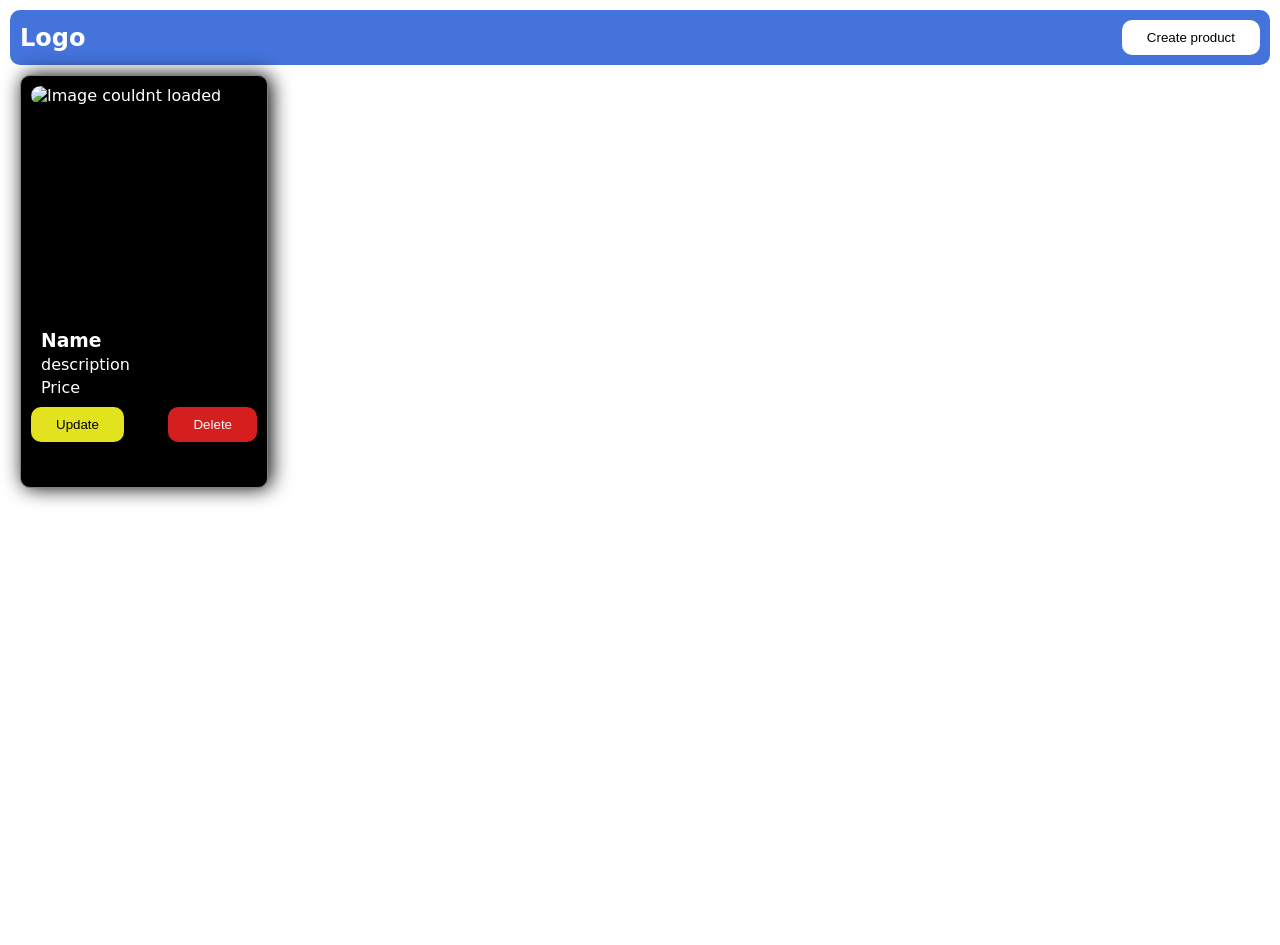
==== Ecomm project ( DOM )/index.html @ bdc362b9 "ecom project" ====
<!DOCTYPE html>
<html lang="en">

<head>
    <meta charset="UTF-8">
    <meta name="viewport" content="width=device-width, initial-scale=1.0">
    <title>Ecom</title>
    <link rel="stylesheet" href="style.css">
</head>

<body>
    <main>
        <nav>
            <h1>Logo</h1>
            <button id="create">Create product</button>
        </nav>
        <div class="products">
            <div class="products_card">
                <div class="img"> <img
                        src="https://images.unsplash.com/photo-1542291026-7eec264c27ff?q=80&w=1170&auto=format&fit=crop&ixlib=rb-4.1.0&ixid=M3wxMjA3fDB8MHxwaG90by1wYWdlfHx8fGVufDB8fHx8fA%3D%3D"
                        alt="Image couldnt loaded"></div>
                <div class="text">
                    <h3>Name</h3>
                    <p>description</p>
                    <p>Price</p>
                </div>
                <div class="btns">
                    <button id="update">Update</button>
                    <button id="delete">Delete</button>
                </div>
            </div>
        </div>
        <div class="form">
            <form>
                <h1>Create Product</h1>
                <input type="text" placeholder="Product Name">
                <input type="text" placeholder="Description">
                <input type="number" placeholder="Product Price">
                <input type="url" placeholder="Product Image URL">
            <button>Create</button>
            </form>
        </div>
    </main>



    <script src="script.js"> </script>
</body>

</html>
---- Ecomm project ( DOM )/style.css ----
* {
    margin: 0;
    padding: 0;
    box-sizing: border-box;
}

html,
body {
    height: 100%;
    width: 100%;
}

main {
    height: 100%;
    width: 100%;
    background-color: white;
    padding: 10px;
    font-family: system-ui, -apple-system, BlinkMacSystemFont, 'Segoe UI', Roboto, Oxygen, Ubuntu, Cantarell, 'Open Sans', 'Helvetica Neue', sans-serif
}

nav {
    display: flex;
    flex-direction: row;
    justify-content: space-between;
    /* padding:10px */
    align-items: center;
    background-color: rgb(67, 115, 219);
    border-radius: 10px;
    padding: 10px;
    color: white;

}

button {
    padding: 10px 25px;
    background-color: white;
    color: black;
    border: none;
    border-radius: 10px;
    cursor: pointer;

}

.products {
    padding: 10px;
    height: 100%;
    width: 100%;
}

.products_card {
    padding: 10px;
    height: 48%;
    overflow: hidden;
    width: 20%;
    border-radius: 10px;
    border: 1px solid gray;
    background-color: rgb(0, 0, 0);
    color: white;
    box-shadow: 3px 0px 20px 0px black;
}

.img{
height: 60%;
width: 100%;
}
.img img{
height: 100%;
width: 100%;
object-fit: cover;
border-radius: 10px;
}
.text{
    padding:10px;
    display: flex;
    flex-direction: column;
    gap: 4px;

}

.btns{
    display: flex;
    flex-direction: row;
justify-content: space-between;
}

#update{
    background-color: rgb(226, 226, 31);
}
#delete{
    background-color: rgb(213, 31, 31);
    color: white;
}

.form{
display: none;
    height: 100%;
    width: 100%;
    background-color: rgba(0, 0, 0, 0.516);
    position: absolute;
    top: 0;
    left: 0;
       justify-content: center;
    align-items: center;
}

form{
    width: 50%;
    display:flex;
    flex-direction: column;
    gap: 20px; 
    background-color: white;
    padding: 20px;
    border-radius: 10px;
 
}
input{
    padding: 10px;
    outline: none;
    border: 1px solid gray;
    border-radius: 10px;
}
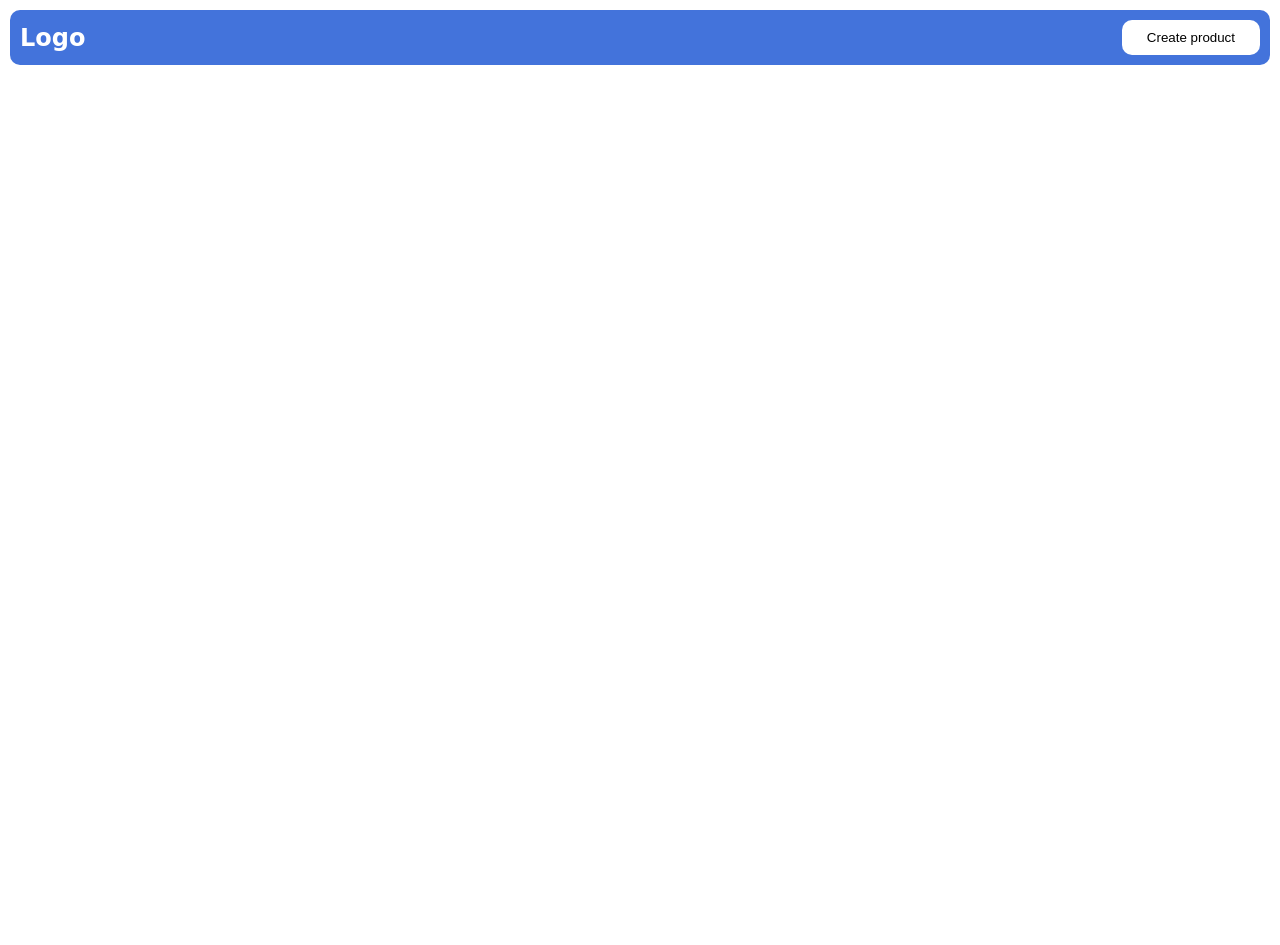
==== commit 2556233e: "Implement product management functionality with dynamic UI updates and form validation" ====
--- a/Ecomm project ( DOM )/index.html
+++ b/Ecomm project ( DOM )/index.html
@@ -15,29 +15,22 @@
             <button id="create">Create product</button>
         </nav>
         <div class="products">
-            <div class="products_card">
-                <div class="img"> <img
-                        src="https://images.unsplash.com/photo-1542291026-7eec264c27ff?q=80&w=1170&auto=format&fit=crop&ixlib=rb-4.1.0&ixid=M3wxMjA3fDB8MHxwaG90by1wYWdlfHx8fGVufDB8fHx8fA%3D%3D"
-                        alt="Image couldnt loaded"></div>
-                <div class="text">
-                    <h3>Name</h3>
-                    <p>description</p>
-                    <p>Price</p>
-                </div>
-                <div class="btns">
-                    <button id="update">Update</button>
-                    <button id="delete">Delete</button>
-                </div>
+         
             </div>
-        </div>
+       
         <div class="form">
+        <div class="top">
+            <div></div>
+                <h1 id="cross_button">✖</h1>
+            </div>
             <form>
+
                 <h1>Create Product</h1>
                 <input type="text" placeholder="Product Name">
                 <input type="text" placeholder="Description">
                 <input type="number" placeholder="Product Price">
                 <input type="url" placeholder="Product Image URL">
-            <button>Create</button>
+                <button>Create</button>
             </form>
         </div>
     </main>
--- a/Ecomm project ( DOM )/style.css
+++ b/Ecomm project ( DOM )/style.css
@@ -45,6 +45,10 @@
     padding: 10px;
     height: 100%;
     width: 100%;
+    display: flex;
+    flex-direction: row;
+    flex-wrap: wrap;
+
 }
 
 .products_card {
@@ -91,16 +95,19 @@
     color: white;
 }
 
+
 .form{
+    
 display: none;
+flex-direction: column;
     height: 100%;
     width: 100%;
-    background-color: rgba(0, 0, 0, 0.516);
+    background-color: rgba(0, 0, 0, 0.74);
     position: absolute;
     top: 0;
     left: 0;
        justify-content: center;
-    align-items: center;
+    align-items: center; 
 }
 
 form{
@@ -111,11 +118,41 @@
     background-color: white;
     padding: 20px;
     border-radius: 10px;
- 
+    justify-content: center;
+    align-items: center;
+}
+form input{
+    width:100%;
+}
+form input:focus{
+  outline: 1px solid rgb(25, 98, 235);
+    
+}
+form button {
+    background-color: rgb(37, 127, 245);
+    width: 25%;
+}
+form button:active{
+    width: 20%;
 }
 input{
     padding: 10px;
     outline: none;
     border: 1px solid gray;
     border-radius: 10px;
+}
+
+
+
+.form .top {
+    width: 50%;
+    display: flex;
+    justify-content: space-between;
+    color: white;
+    margin-bottom: 10px;
+}
+
+#cross_button {
+    color: rgb(255, 0, 0);
+    cursor: pointer;
 }
